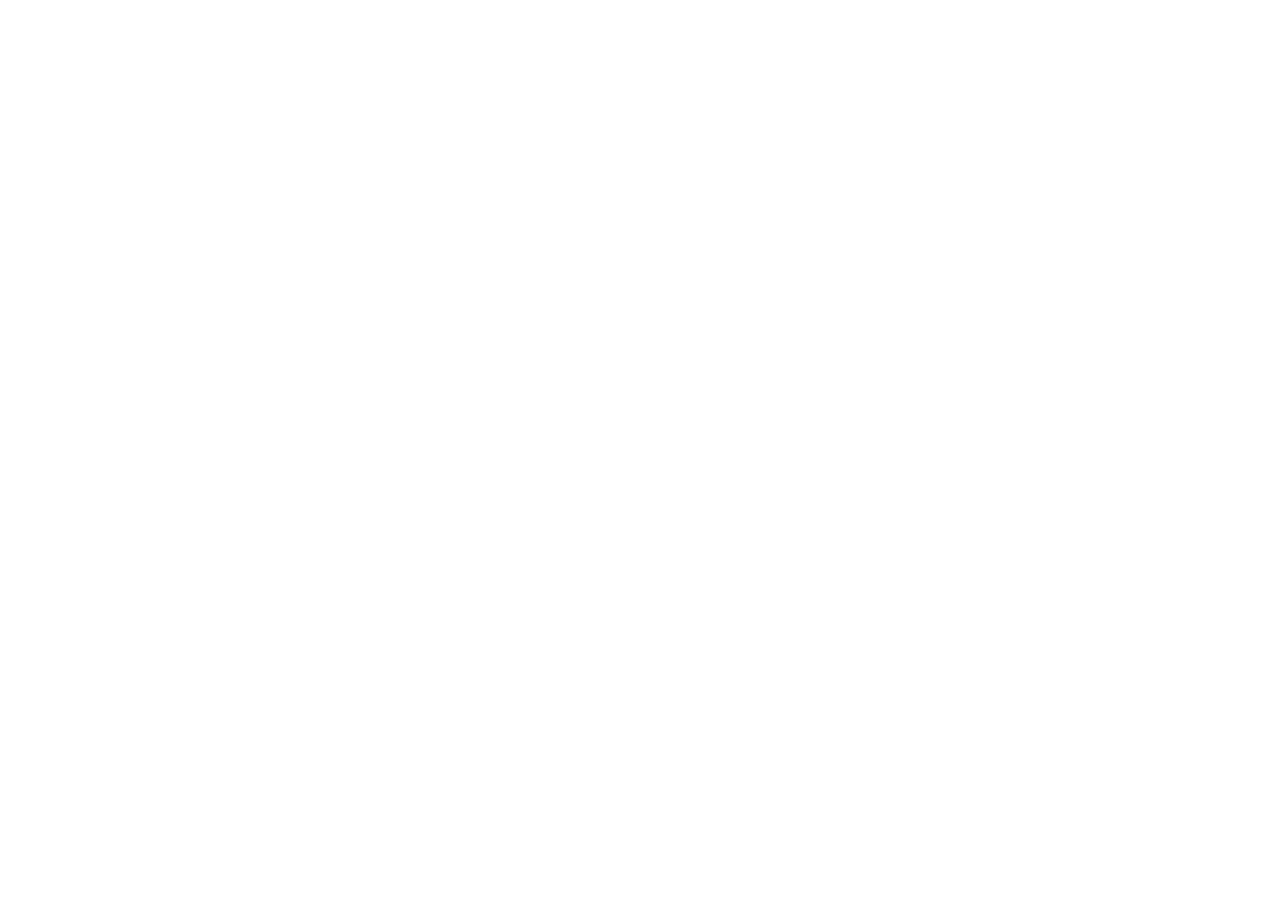
==== index.html @ 920a89dd "Initial commit" ====
<!doctype html>
<html lang="en">
  <head>
    <meta charset="UTF-8" />
    <meta name="viewport" content="width=device-width, initial-scale=1.0" />
    <title>Document</title>

   <meta name="description" content="Tayyab Zaman is a frontend developer skilled in React, JavaScript and modern web development.">
  </head>
  <body>
    <!-- <form>
    <fieldset>
        <legend>TZ Box</legend>
        <input type="text">
        <label for="name">My name</label>
        <input type="text">
        <textarea name="" id=""></textarea>
        <button>Click</button>
        <select name="" id="">
            <option value="">HTML</option>
            <option value="">CSS</option>
            <option value="">JAVASCRIPT</option>
        </select>
            <input type="text">
        <datalist>
        
            <option value="">Karachi</option>
            <option value="">Lahore</option>
            <option value="">Islamabad</option>
        </datalist>
        <output>34fdf</output>
        <input type="color">
        
    </fieldset>
   </form> -->

    <!-- <form action="login.php">
  <input type="text" name="username">
  <button type="submit">Login</button>


</form>

  <form action="search.php" method="get">
  <input type="text" name="search">
  <button type="submit">Search</button> -->
    <!-- <input type="text" value="Tayyab" >
  <br>
  <input type="text" placeholder="Enter your name" maxlength="10"><br>
  <input type="email" required>
  <input type="password" minlength="8">
  <input type="text" pattern="[A-Za-z]+">
  <input type="text" pattern="[0-9]{11}">
  <input type="text" autocomplete="off">
  <br><input type="text" autofocus>
  <br>
  <input type="file" multiple><br>
  <input type="file" accept=".pdf">
</form>


<figure>
  <img src="cat.jpg" alt="Cat">
</figure>
<address>
  Email: info@example.com <br>
  Karachi, Pakistan
</address>

<time datetime="2026-07-31">31 July 2026</time> -->

    <!-- 

<header>   Tayyab zaman</header>
  <nav>
 himsjwnd jsnc sdxs djsdx
  </nav>
  <main>
    HAroon khan
  </main>
  <section>
    Ustad jashn
  </section>
  <article>jadoon</article>
  <aside>Miansjdsj</aside>
  <footer>Made by LOve</footer> -->

    <!-- <form> -->
    <!-- <input type="file" accept=".pdf"> -->

    <!-- <input type="text" name="Tayyab">
  <button>Submit</button>

</form> -->

    <!-- 

<figure>
  <img src="https://encrypted-tbn0.gstatic.com/images?q=tbn:ANd9GcTXDRmYQsCQQukVFGM6y8kd5FR41JmaPdI2hAd0fuLUeg&s=10" alt="Laptop">
  <figcaption>My development setup</figcaption>
</figure>







<footer>
  <address>
    Contact us: info@example.com<br>
    Karachi, Pakistan
  </address>
</footer>
<p>Class starts at <time>10:00</time>.</p> -->

    <!-- <audio src="song.mp3" controls></audio> -->

    <!-- <video controls width="600">
  <source src="video.mp4" type="video/mp4">

  <track
    src="subtitles.vtt"
    kind="subtitles"
    srclang="en"
    label="English"
    default>
</video> -->

    <!-- <iframe width="560" height="315" src="https://www.youtube.com/embed/Ebe9NFgQnnU?si=caOUMM_tRo_ThX2P" title="YouTube video player" frameborder="0" allow="accelerometer; autoplay; clipboard-write; encrypted-media; gyroscope; picture-in-picture; web-share" referrerpolicy="strict-origin-when-cross-origin" allowfullscreen></iframe>
  -->

    <!-- <iframe src="https://www.youtube.com/embed/ktoYUycRXTA&t=459s" frameborder="0"></iframe> -->

    <!-- <p>&copy; 2026</p>

<p>10 &lt; 20</p>

<p>20 &gt; 10</p>

<p>HTML &amp; CSS</p>

<p>Hello&nbsp;&nbsp;&nbsp;Tayyab</p> -->




<!-- <figure>
  <img src="https://encrypted-tbn0.gstatic.com/images?q=tbn:ANd9GcQAPf_062JKWOBQr9rKxfyjLtlwzCn6Wwx_fJ6vQDIAgQ&s=10" alt="">
   <figcaption>Strawberry image</figcaption>
</figure> -->
<!-- 
<address>
  name:tayyab,
  city: Karachi,
<time datetime="">10:00</time>
</address> -->


<!-- <audio controls src="song.mp3"></audio> -->

<!-- <video controls width="500">
  <source src="video.mp4" >
  <track src="subtitles.vtt" kind="subtitles" srclang="en" default>

</video> -->


<!-- <iframe width="560" height="315" src="https://www.youtube.com/embed/ktoYUycRXTA?si=vz2oQQENhXm7hMzK" title="YouTube video player" frameborder="0" allow="accelerometer; autoplay; clipboard-write; encrypted-media; gyroscope; picture-in-picture; web-share" referrerpolicy="strict-origin-when-cross-origin" allowfullscreen"></iframe> -->

<!-- <iframe src="https://www.youtube.com/embed/ktoYUycRXTA&t=459s" frameborder="0"></iframe> -->




<!-- <iframe src="https://www.youtube.com/watch/embed/ktoYUycRXTA&t=459s" frameborder="0"></iframe> -->


<!-- <link rel="stylesheet" href=""> -->
<!-- <p>Tayyab &nbsp; &nbsp; &nbsp; Zamna</p>
<p>&copy; 2026</p>
<p> 5 &lt; 10 </p>
<p>10 &gt; 20</p>
<p>Tayyab&amp; Zaman </p> -->






  </body>
</html>
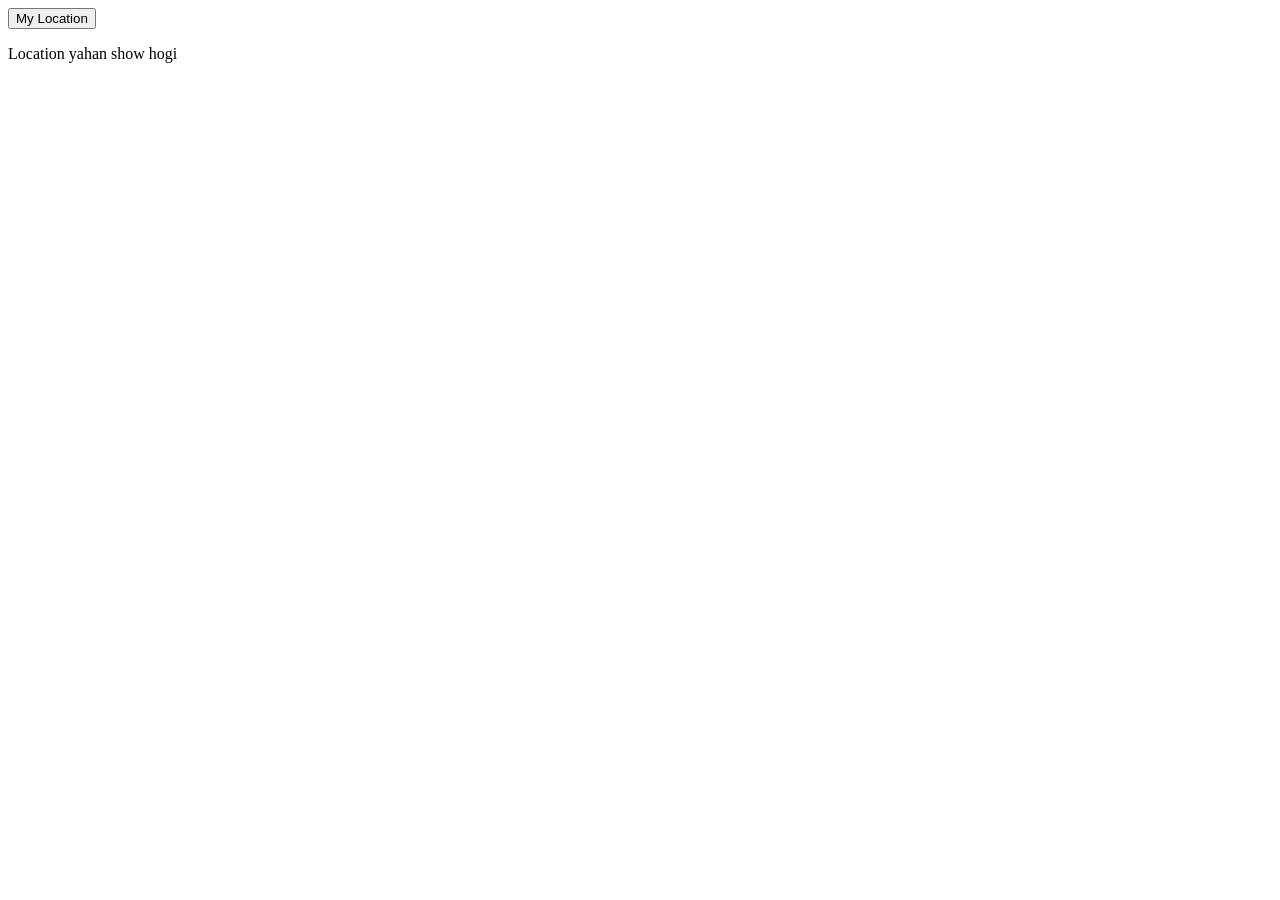
==== commit 8b0d0a85: "Initial commit" ====
--- a/index.html
+++ b/index.html
@@ -5,7 +5,10 @@
     <meta name="viewport" content="width=device-width, initial-scale=1.0" />
     <title>Document</title>
 
-   <meta name="description" content="Tayyab Zaman is a frontend developer skilled in React, JavaScript and modern web development.">
+    <meta
+      name="description"
+      content="Tayyab Zaman is a frontend developer skilled in React, JavaScript and modern web development."
+   >
   </head>
   <body>
     <!-- <form>
@@ -142,51 +145,103 @@
 
 <p>Hello&nbsp;&nbsp;&nbsp;Tayyab</p> -->
 
-
-
-
-<!-- <figure>
+    <!-- <figure>
   <img src="https://encrypted-tbn0.gstatic.com/images?q=tbn:ANd9GcQAPf_062JKWOBQr9rKxfyjLtlwzCn6Wwx_fJ6vQDIAgQ&s=10" alt="">
    <figcaption>Strawberry image</figcaption>
 </figure> -->
-<!-- 
+    <!-- 
 <address>
   name:tayyab,
   city: Karachi,
 <time datetime="">10:00</time>
 </address> -->
 
-
-<!-- <audio controls src="song.mp3"></audio> -->
-
-<!-- <video controls width="500">
+    <!-- <audio controls src="song.mp3"></audio> -->
+
+    <!-- <video controls width="500">
   <source src="video.mp4" >
   <track src="subtitles.vtt" kind="subtitles" srclang="en" default>
 
 </video> -->
 
-
-<!-- <iframe width="560" height="315" src="https://www.youtube.com/embed/ktoYUycRXTA?si=vz2oQQENhXm7hMzK" title="YouTube video player" frameborder="0" allow="accelerometer; autoplay; clipboard-write; encrypted-media; gyroscope; picture-in-picture; web-share" referrerpolicy="strict-origin-when-cross-origin" allowfullscreen"></iframe> -->
-
-<!-- <iframe src="https://www.youtube.com/embed/ktoYUycRXTA&t=459s" frameborder="0"></iframe> -->
-
-
-
-
-<!-- <iframe src="https://www.youtube.com/watch/embed/ktoYUycRXTA&t=459s" frameborder="0"></iframe> -->
-
-
-<!-- <link rel="stylesheet" href=""> -->
-<!-- <p>Tayyab &nbsp; &nbsp; &nbsp; Zamna</p>
+    <!-- <iframe width="560" height="315" src="https://www.youtube.com/embed/ktoYUycRXTA?si=vz2oQQENhXm7hMzK" title="YouTube video player" frameborder="0" allow="accelerometer; autoplay; clipboard-write; encrypted-media; gyroscope; picture-in-picture; web-share" referrerpolicy="strict-origin-when-cross-origin" allowfullscreen"></iframe> -->
+
+    <!-- <iframe src="https://www.youtube.com/embed/ktoYUycRXTA&t=459s" frameborder="0"></iframe> -->
+
+    <!-- <iframe src="https://www.youtube.com/watch/embed/ktoYUycRXTA&t=459s" frameborder="0"></iframe> -->
+
+    <!-- <link rel="stylesheet" href=""> -->
+    <!-- <p>Tayyab &nbsp; &nbsp; &nbsp; Zamna</p>
 <p>&copy; 2026</p>
 <p> 5 &lt; 10 </p>
 <p>10 &gt; 20</p>
 <p>Tayyab&amp; Zaman </p> -->
-
-
-
-
-
-
+    <!-- 
+<button title="Click to Submit">Submit</button>
+<p hidden>My name is Tayyab Zamna</p> -->
+
+    <!-- <div draggable="false">
+    Mujhe drag karo
+  </div> -->
+    <!-- <h1 contenteditable="true">
+  Tayyab Zaman
+</h1>
+<button tabindex="1">First</button>
+<button tabindex="2">Second</button>
+<div tabindex="0">
+  Focus me
+</div>
+<div tabindex="-1">
+  Hello
+</div> -->
+
+    <!-- <input placeholder="Name" tabindex="2">
+<input placeholder="Email" tabindex="1">
+<button tabindex="3">Submit</button>
+<div tabindex="-1">
+  Hello
+</div> -->
+
+     <button onclick="getlocation()">My Location</button>
+
+  <p id="result">Location yahan show hogi</p>
+
+  <script>
+
+    function getlocation() {
+
+      if (navigator.geolocation) {
+
+        navigator.geolocation.getCurrentPosition(
+
+          function (position) {
+
+            document.getElementById("result").innerHTML =
+              "Latitude: " +
+              position.coords.latitude +
+              "<br>Longitude: " +
+              position.coords.longitude;
+
+          },
+
+          function (error) {
+
+            document.getElementById("result").innerHTML =
+              "Error: " + error.message;
+
+          }
+
+        );
+
+      } else {
+
+        document.getElementById("result").innerHTML =
+          "Geolocation supported nahi hai.";
+
+      }
+
+    }
+
+  </script>
   </body>
 </html>
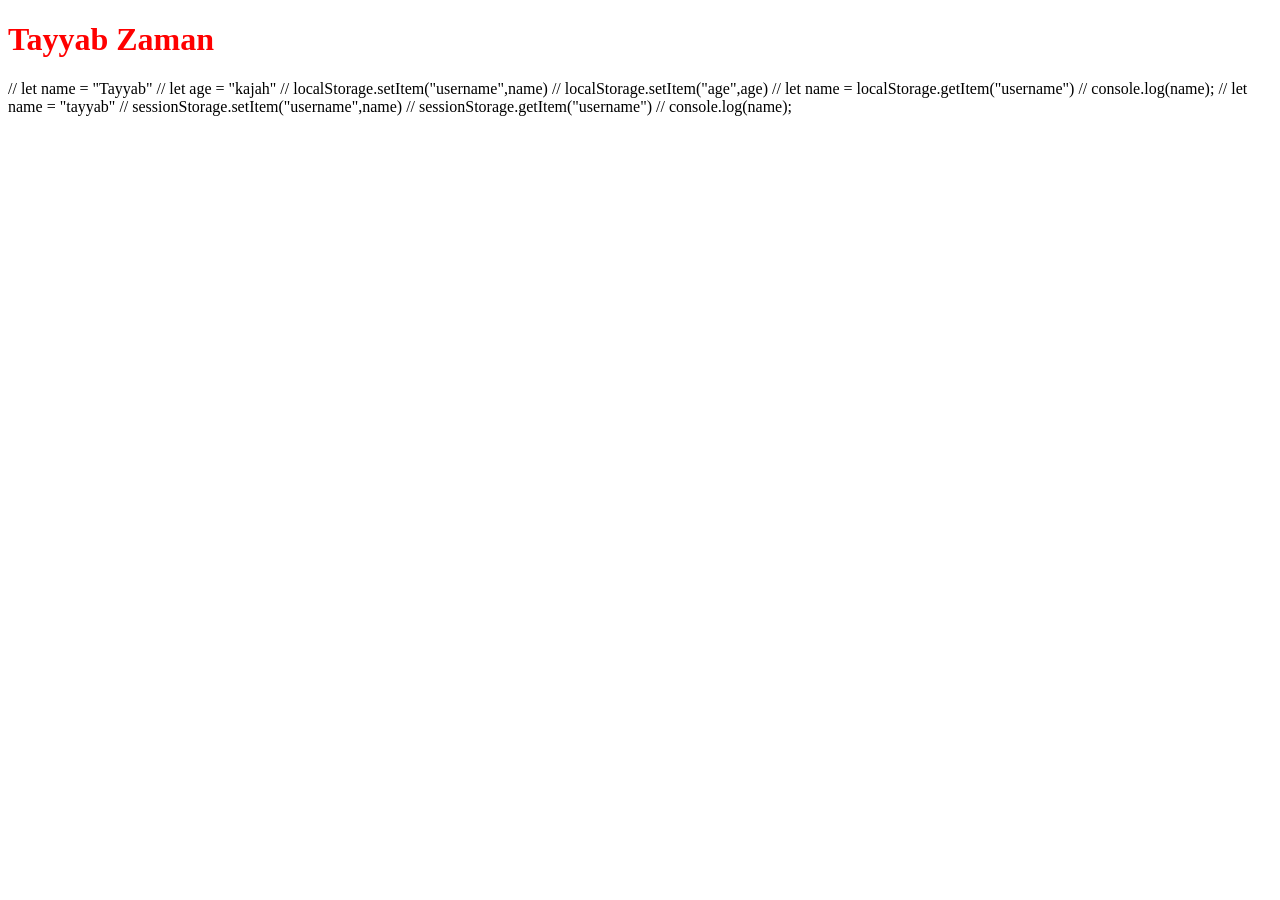
==== commit 86e93578: "Initial commit" ====
--- a/index.html
+++ b/index.html
@@ -3,8 +3,8 @@
   <head>
     <meta charset="UTF-8" />
     <meta name="viewport" content="width=device-width, initial-scale=1.0" />
-    <title>Document</title>
-
+    <title>HTML PRACTICE</title>
+     
     <meta
       name="description"
       content="Tayyab Zaman is a frontend developer skilled in React, JavaScript and modern web development."
@@ -102,13 +102,6 @@
   <img src="https://encrypted-tbn0.gstatic.com/images?q=tbn:ANd9GcTXDRmYQsCQQukVFGM6y8kd5FR41JmaPdI2hAd0fuLUeg&s=10" alt="Laptop">
   <figcaption>My development setup</figcaption>
 </figure>
-
-
-
-
-
-
-
 <footer>
   <address>
     Contact us: info@example.com<br>
@@ -202,11 +195,64 @@
   Hello
 </div> -->
 
-     <button onclick="getlocation()">My Location</button>
-
-  <p id="result">Location yahan show hogi</p>
-
-  <script>
+     <!-- <button onclick="getlocation()">My Location</button>
+
+  <p id="result">Location yahan show hogi</p> -->
+
+
+<!-- <input type="text" id="myinput" placeholder="Enter your name">
+
+<input type="text" class="yourinput" style="color: blue;" >
+
+
+<p>My name is Tayyab zaman </p> -->
+
+
+
+
+
+
+<h1 style="color: red;">Tayyab Zaman</h1>
+
+
+
+
+
+
+
+
+
+
+
+
+
+
+
+
+
+
+
+
+
+
+
+
+
+
+<!-- <img src="" alt="my img"> -->
+<!-- <label for="name">My name</label>
+<input type="text">
+
+<button aria-label="Close">X</button> -->
+
+<!-- <header>
+ <nav></nav>
+ <main></main>
+ 
+</header> -->
+
+
+  <!-- <script>
 
     function getlocation() {
 
@@ -241,7 +287,28 @@
       }
 
     }
-
-  </script>
+  </script> -->
+
+
+
+
+
+
+
+<!-- 
+  <script> -->
+
+  // let name = "Tayyab"
+  // let age = "kajah"
+  // localStorage.setItem("username",name)
+  // localStorage.setItem("age",age)
+// let name = localStorage.getItem("username")
+// console.log(name);
+// let name = "tayyab"
+// sessionStorage.setItem("username",name)
+// sessionStorage.getItem("username")
+// console.log(name);
+
+<!-- </script>  -->
   </body>
-</html>
+</html>
